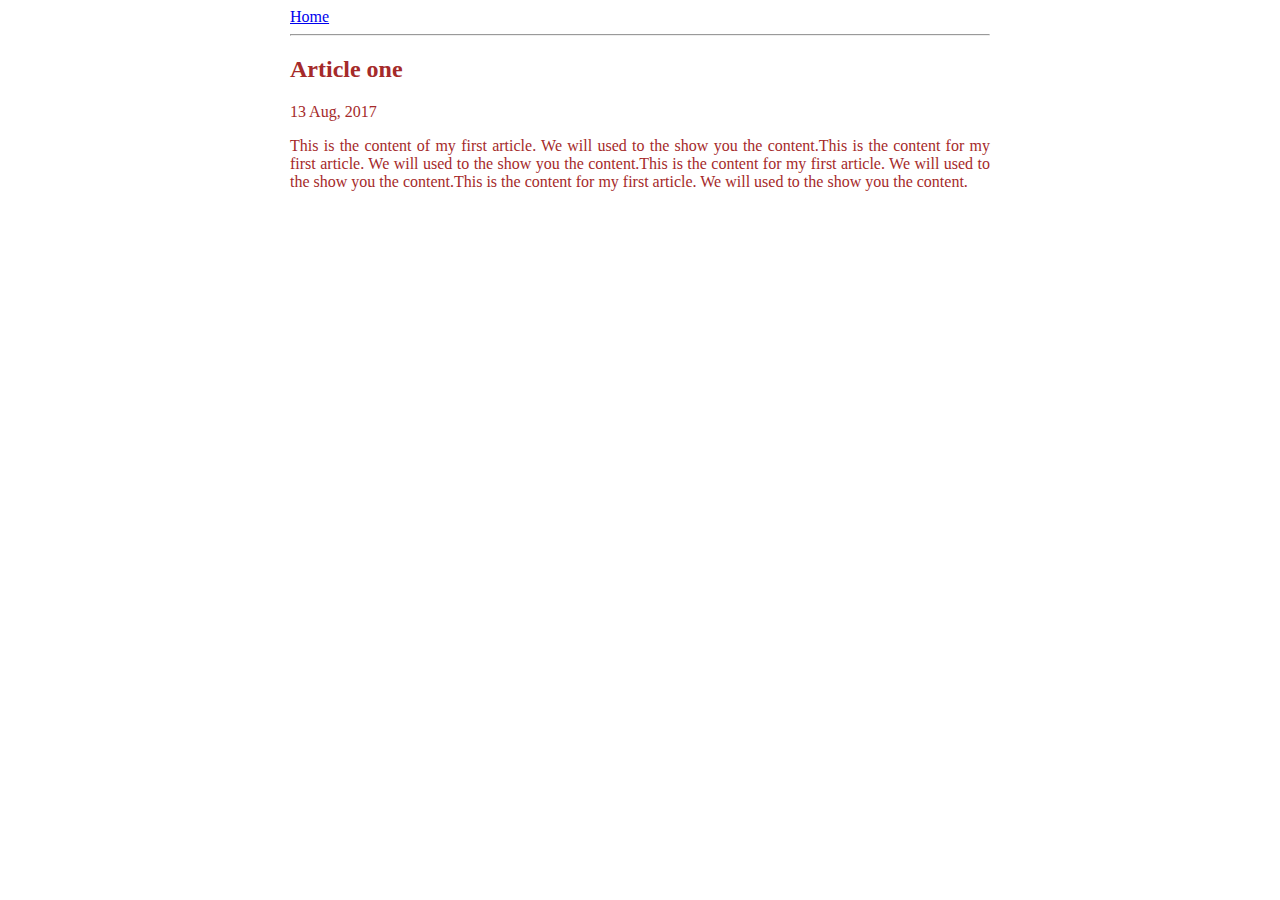
==== ui/article-one.html @ a72e1863 "[imad-console] Updates ui/article-one.html" ====
<html>
    <head>
        <title>
    Article one | Sanyam sharma
        </title>
        <meta name= "viewoort" content= "width=device-width, initial-scale-1" /> 
        <style>
            .container
            {
                max-width: 700;
                color: brown;
                margin: auto;
                font-family: sans serif;
            }
        </style>
    </head>
        <body>
            <div class ="container"> 
                <div>
                        <a href='/'>Home</a>
                <hr/>
                </div>
                <div>
                        <h2>Article one</h2>
                </div>
                <div>
                        13 Aug, 2017 
                </div>
                <div>
                        <p align="justify" >This is the content of my first article. We will used to the show you the content.This is the content for my first article. We will used to the show you the content.This is the content for my first article. We will used to the show you the content.This is the content for my first article. We will used to the show you the content.</p>
                </div>
            </div>
            </body>
</html>
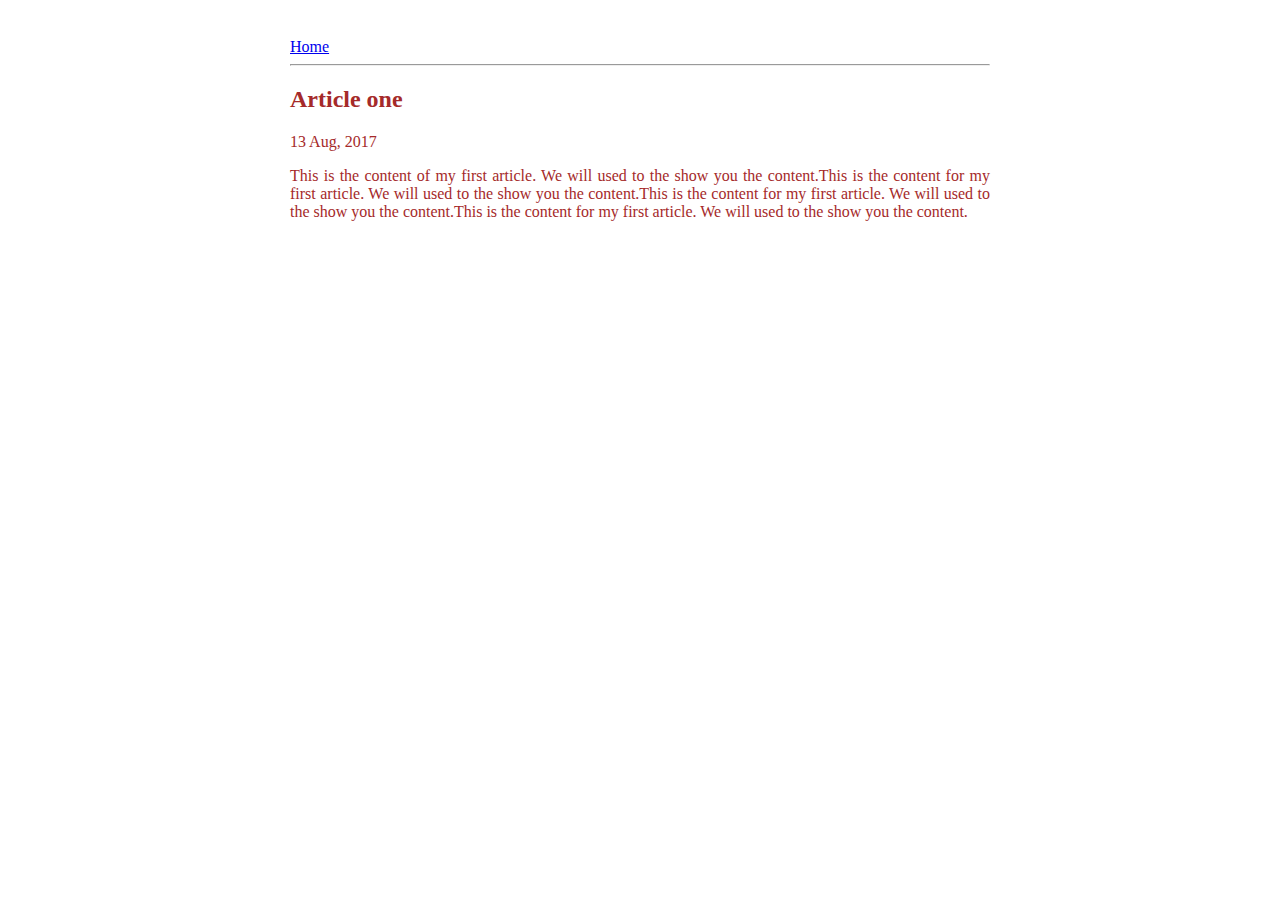
==== commit 64ce2682: "[imad-console] Updates ui/article-one.html" ====
--- a/ui/article-one.html
+++ b/ui/article-one.html
@@ -11,6 +11,9 @@
                 color: brown;
                 margin: auto;
                 font-family: sans serif;
+                padding-left: 20px;
+                padding-top: 30px;
+                padding-right: 20px;
             }
         </style>
     </head>
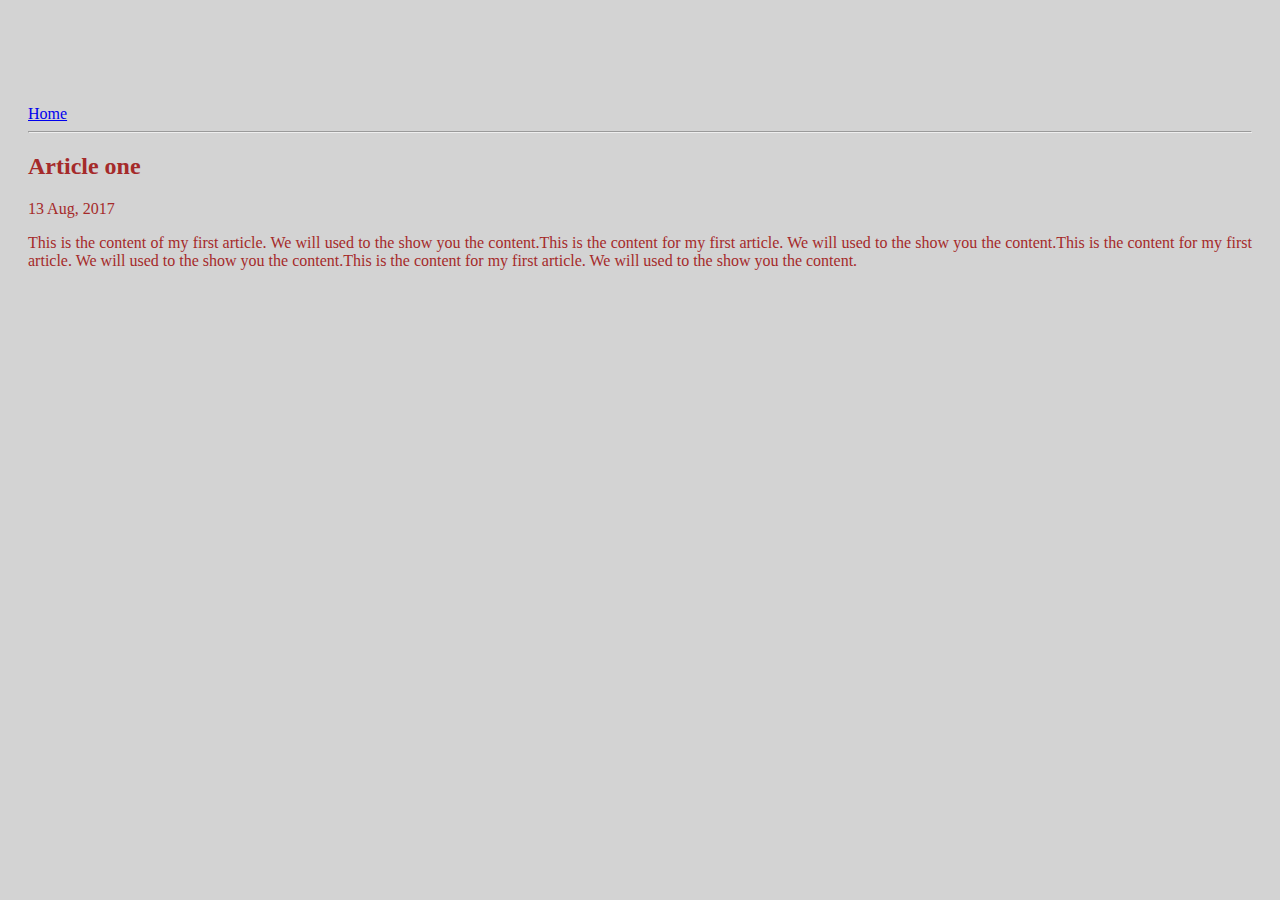
==== commit 6efda62b: "[imad-console] Updates ui/article-one.html" ====
--- a/ui/article-one.html
+++ b/ui/article-one.html
@@ -1,21 +1,12 @@
+<!doctype html>
 <html>
     <head>
         <title>
     Article one | Sanyam sharma
         </title>
         <meta name= "viewoort" content= "width=device-width, initial-scale-1" /> 
-        <style>
-            .container
-            {
-                max-width: 700;
-                color: brown;
-                margin: auto;
-                font-family: sans serif;
-                padding-left: 20px;
-                padding-top: 30px;
-                padding-right: 20px;
-            }
-        </style>
+        <link href="/ui/style.css" rel="stylesheet" />
+        
     </head>
         <body>
             <div class ="container"> 
--- a/ui/style.css
+++ b/ui/style.css
@@ -0,0 +1,31 @@
+body {
+    font-family: sans-serif;
+    background-color: lightgrey;
+    margin-top: 75px;
+}
+
+.center {
+    text-align: center;
+}
+
+.text-big {
+    font-size: 300%;
+}
+
+.bold {
+    font-weight: bold;
+}
+
+.img-medium {
+    height: 200px;
+}
+.container
+    {
+    max-width: 700;
+    color: brown;
+    margin: auto;
+    font-family: sans serif;
+    padding-left: 20px;
+    padding-top: 30px;
+    padding-right: 20px;
+    }
